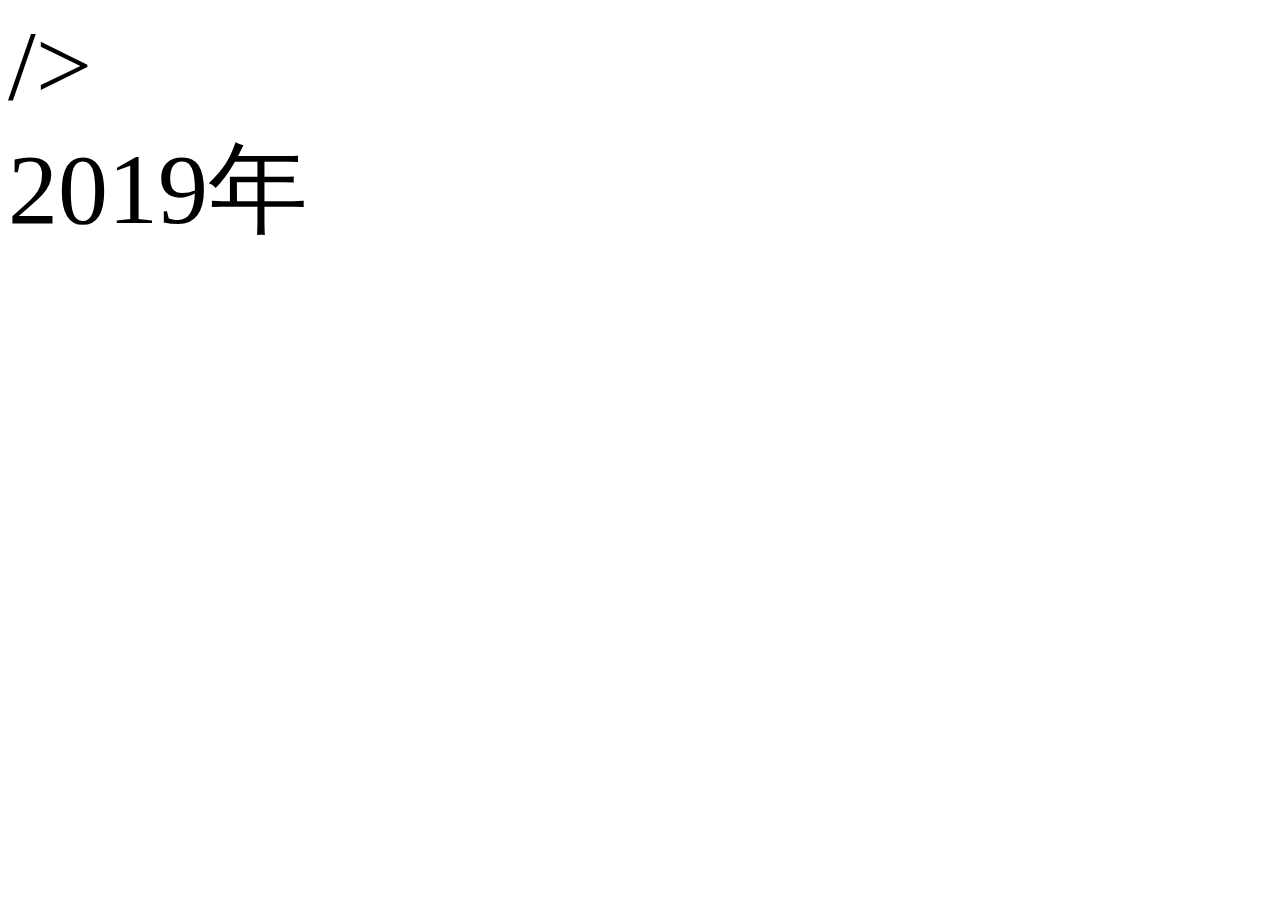
==== clock/index.html @ 4ede978d "Create index.html" ====
<!DOCTYPE html>
<html lang="en">
  <head>
    <meta charset="utf-8">
    <meta name="viewport" content="width=device-width, initial-scale=1, shrink-to-fit=no">
    <meta name="theme-color" content="#000000">
    <title>动态时钟</title>
    <link href="./index.css" />
    <script src="//code.jquery.com/jquery-3.3.1.js"></script>/>
    <script src="./index.js"></script>
  </head>
  <body>
    <script>
        var w_resize = function(){
            var w_fontsize = document.documentElement.clientWidth/750 * 100;
            if(w_fontsize > 100){w_fontsize = 100}
            document.documentElement.style.fontSize = w_fontsize+"px";
        }
        w_resize();
        window.onresize = w_resize;
    </script>
    <div class="main" >
      <div class="year">2019年
          <div class="br"></div>
      </div>
      <div class="page mpage"></div>
      <div class="page dpage"></div>
      <div class="page hpage"></div>
      <div class="page minpage"></div>
      <div class="page spage"></div>
    </div>
  </body>
</html>
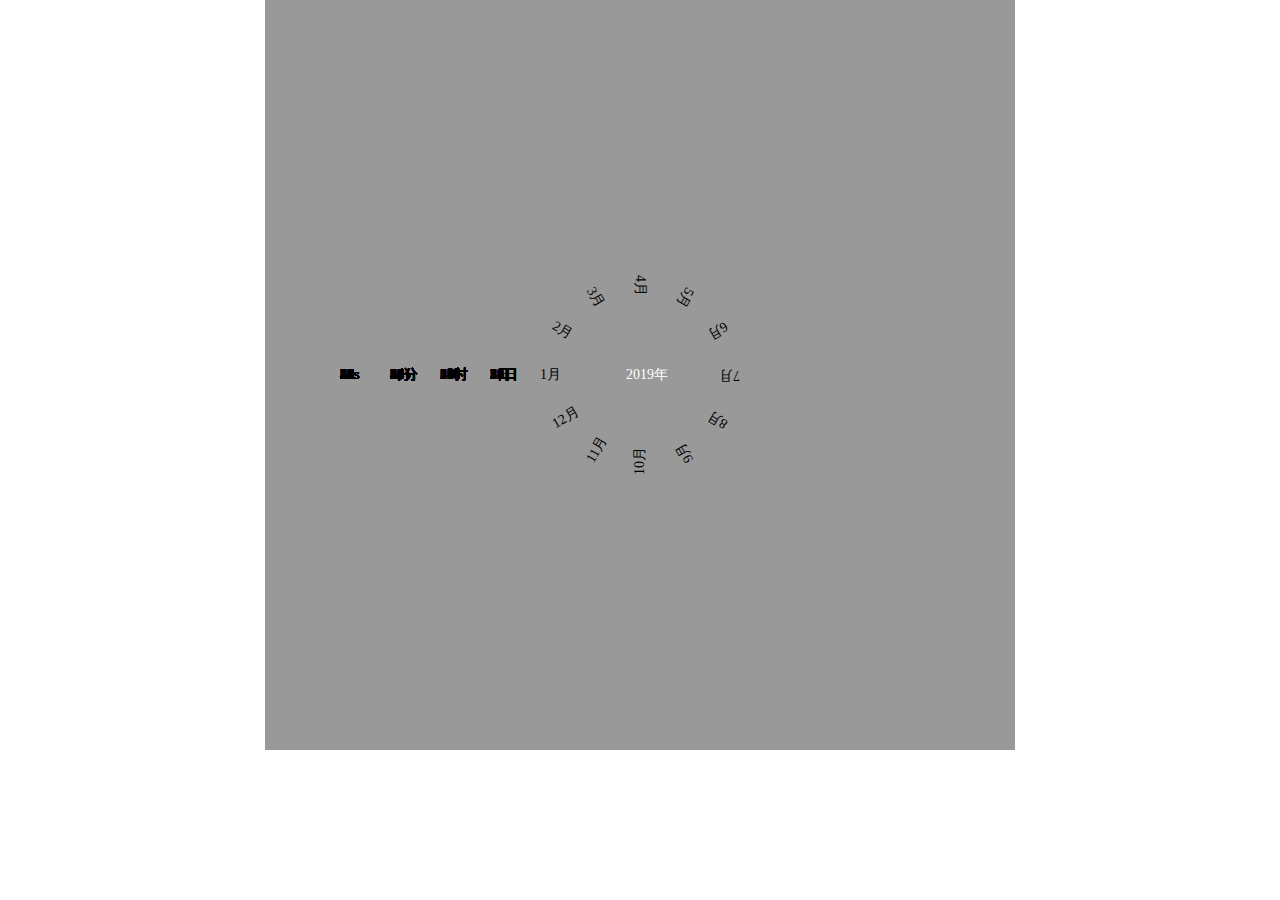
==== commit d76a9f88: "fix: 修复部分页面无法正常显示" ====
--- a/clock/index.html
+++ b/clock/index.html
@@ -1,27 +1,32 @@
 <!DOCTYPE html>
 <html lang="en">
   <head>
-    <meta charset="utf-8">
-    <meta name="viewport" content="width=device-width, initial-scale=1, shrink-to-fit=no">
-    <meta name="theme-color" content="#000000">
+    <meta charset="utf-8" />
+    <meta
+      name="viewport"
+      content="width=device-width, initial-scale=1, shrink-to-fit=no"
+    />
+    <meta name="theme-color" content="#000000" />
     <title>动态时钟</title>
-    <link href="./index.css" />
-    <script src="//code.jquery.com/jquery-3.3.1.js"></script>/>
-    <script src="./index.js"></script>
+    <link rel="stylesheet" href="./index.css" />
+    <script src="http://code.jquery.com/jquery-3.3.1.js"></script>
   </head>
   <body>
     <script>
-        var w_resize = function(){
-            var w_fontsize = document.documentElement.clientWidth/750 * 100;
-            if(w_fontsize > 100){w_fontsize = 100}
-            document.documentElement.style.fontSize = w_fontsize+"px";
+      var w_resize = function() {
+        var w_fontsize = (document.documentElement.clientWidth / 750) * 100;
+        if (w_fontsize > 100) {
+          w_fontsize = 100;
         }
-        w_resize();
-        window.onresize = w_resize;
+        document.documentElement.style.fontSize = w_fontsize + "px";
+      };
+      w_resize();
+      window.onresize = w_resize;
     </script>
-    <div class="main" >
-      <div class="year">2019年
-          <div class="br"></div>
+    <div class="main">
+      <div class="year">
+        2019年
+        <div class="br"></div>
       </div>
       <div class="page mpage"></div>
       <div class="page dpage"></div>
@@ -29,5 +34,6 @@
       <div class="page minpage"></div>
       <div class="page spage"></div>
     </div>
+    <script src="./index.js"></script>
   </body>
 </html>
--- a/clock/index.css
+++ b/clock/index.css
@@ -0,0 +1,91 @@
+*{margin:0;padding:0}
+.main{
+    width: 7.5rem;
+    height: 7.5rem;
+    background: #999;
+    overflow: hidden;
+    position: relative;
+    font-size: 0.14rem;
+    margin: auto;
+}
+.page{
+    width: 7.5rem;
+    height: 7.5rem;
+    overflow: hidden;
+    position: absolute;
+    top: 0;
+    left: 0;
+    transition: all 0.3s linear;
+}
+.year{
+    width: 4.03rem;
+    height: 0.4rem;
+    color: #fff;
+    text-align: right;
+    line-height: 0.4rem;
+    margin-top: 3.55rem;
+    position: relative;
+    overflow: hidden;
+}
+.year::after{
+    content:"";
+    position: absolute;
+    bottom: 0;
+    height: 1px;
+}
+.month{
+    width: 2rem;
+    height: 0.4rem;
+    top: 3.55rem;
+    left: 2.75rem;
+    line-height: 0.40rem;
+    position: absolute;
+    transition: all 1s linear;
+}
+.date{
+    width: 3rem;
+    height: 0.40rem;
+    top: 3.55rem;
+    left: 2.25rem;
+    line-height: 0.40rem;
+    position: absolute;
+    transition: all 1s linear;
+}
+.hour{
+    width: 4rem;
+    height: 0.40rem;
+    top: 3.55rem;
+    left: 1.75rem;
+    line-height: 0.40rem;
+    position: absolute;
+    transition: all 1s linear;
+}
+.min{
+    width: 5rem;
+    height: 0.40rem;
+    top: 3.55rem;
+    left: 1.25rem;
+    line-height: 0.40rem;
+    position: absolute;
+    transition: all 1s linear;
+}
+.sec{
+    width: 6rem;
+    height: 0.40rem;
+    top: 3.55rem;
+    left: 0.75rem;
+    line-height: 0.40rem;
+    position: absolute;
+    transition: transform 1s linear;
+}
+.br{
+    position: absolute;
+    z-index: 999;
+    bottom: 0.06rem;
+    right: 0rem;
+    height: 1px;
+    width: 3.34rem;
+    background: #fff;
+    transform: translateX(100%);
+    transition: all 0.5s linear 0.5s;
+}
